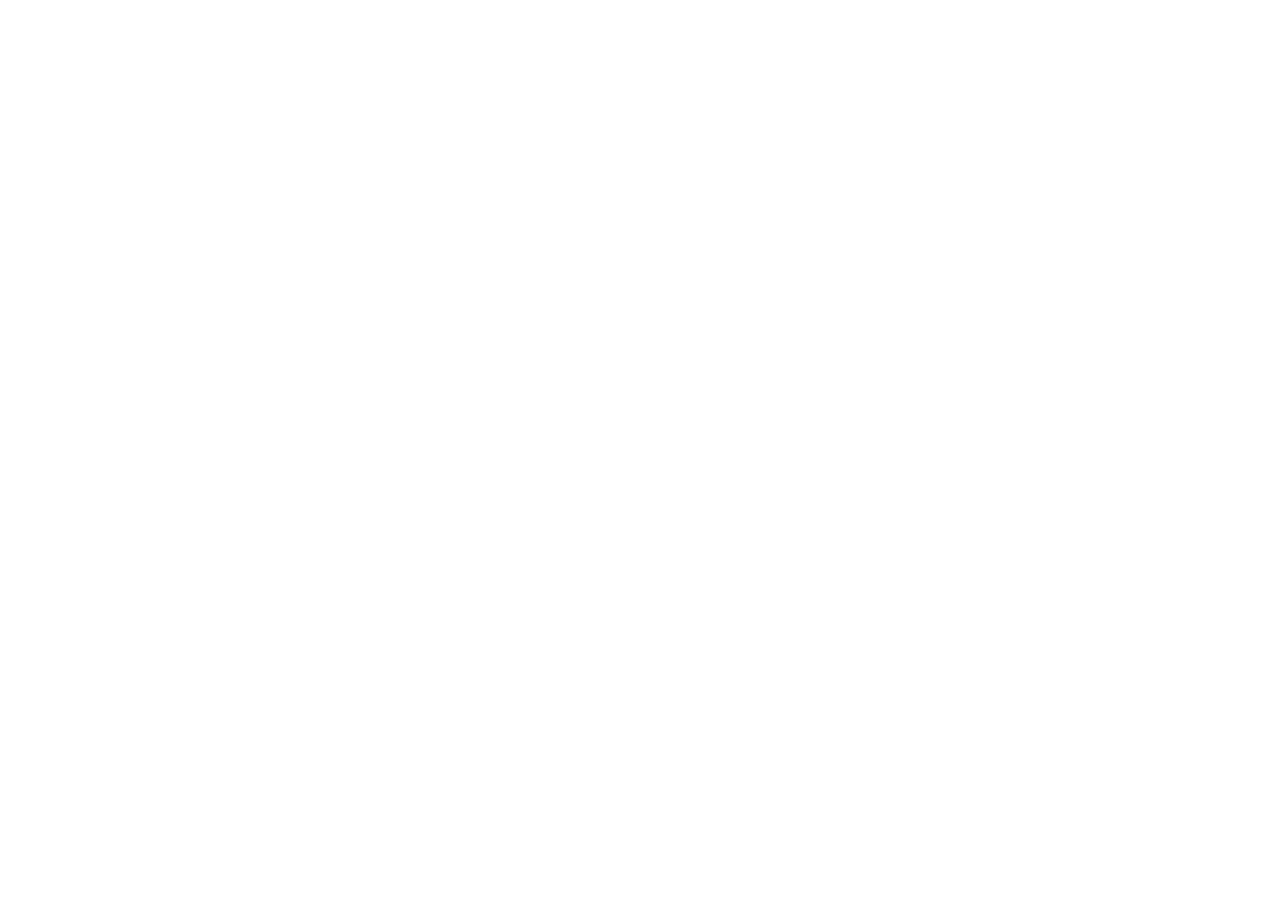
==== html/flexbox1.html @ 90a73a46 "start" ====
<!DOCTYPE html>
<html lang="en">
<head>
    <meta charset="UTF-8">
    <meta name="viewport" content="width=device-width, initial-scale=1.0">
    <title>Document</title>
    <link rel="stylesheet" type="text/css" href="css/style1.css" />
</head>
<body>
    
</body>
</html>
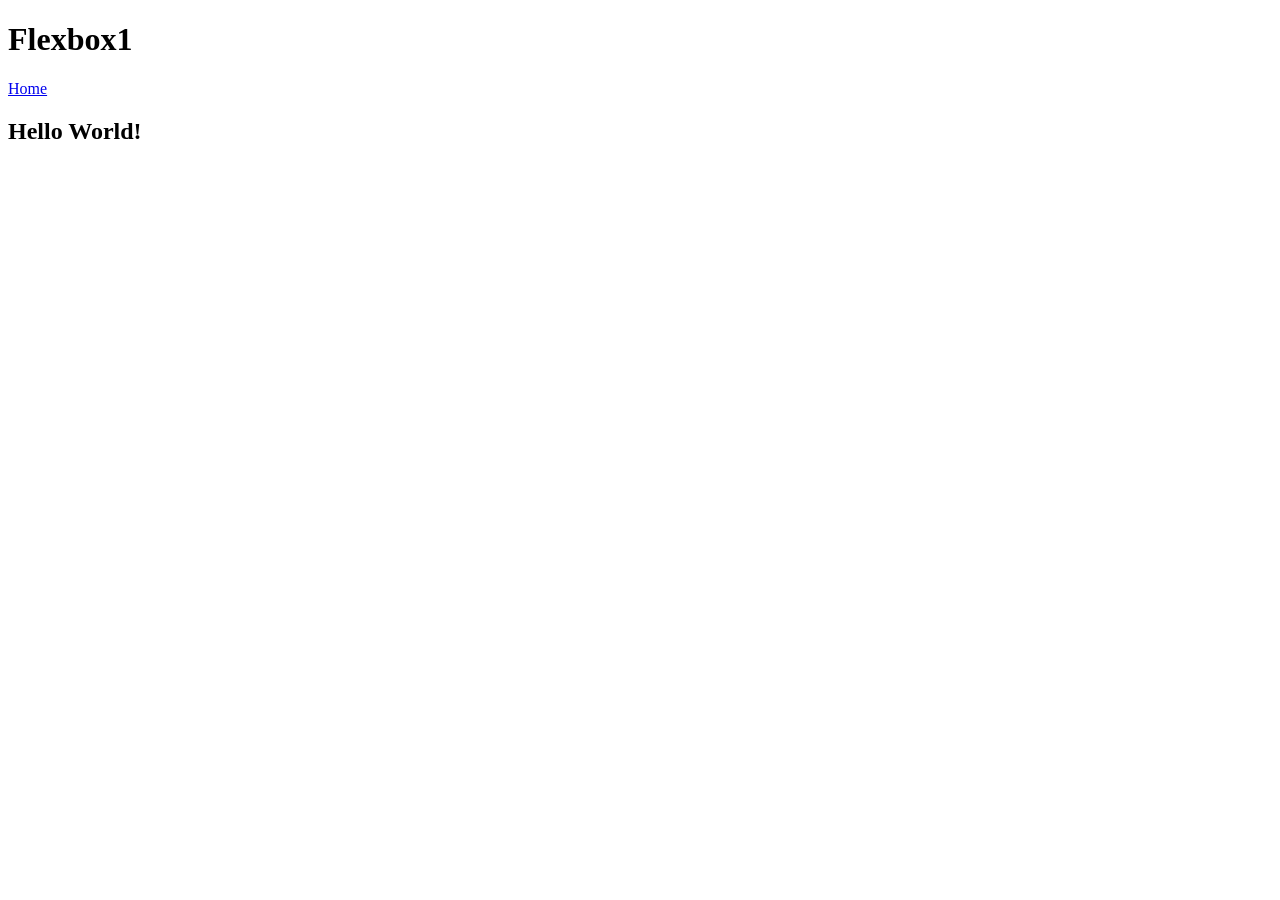
==== commit 46137349: "added link to flexbox1.html in index.html" ====
--- a/html/flexbox1.html
+++ b/html/flexbox1.html
@@ -7,6 +7,10 @@
     <link rel="stylesheet" type="text/css" href="css/style1.css" />
 </head>
 <body>
-    
+    <h1>Flexbox1</h1>
+    <a href="../index.html">Home</a>
+    <main>
+        <h2>Hello World!</h2>
+    </main>
 </body>
 </html>
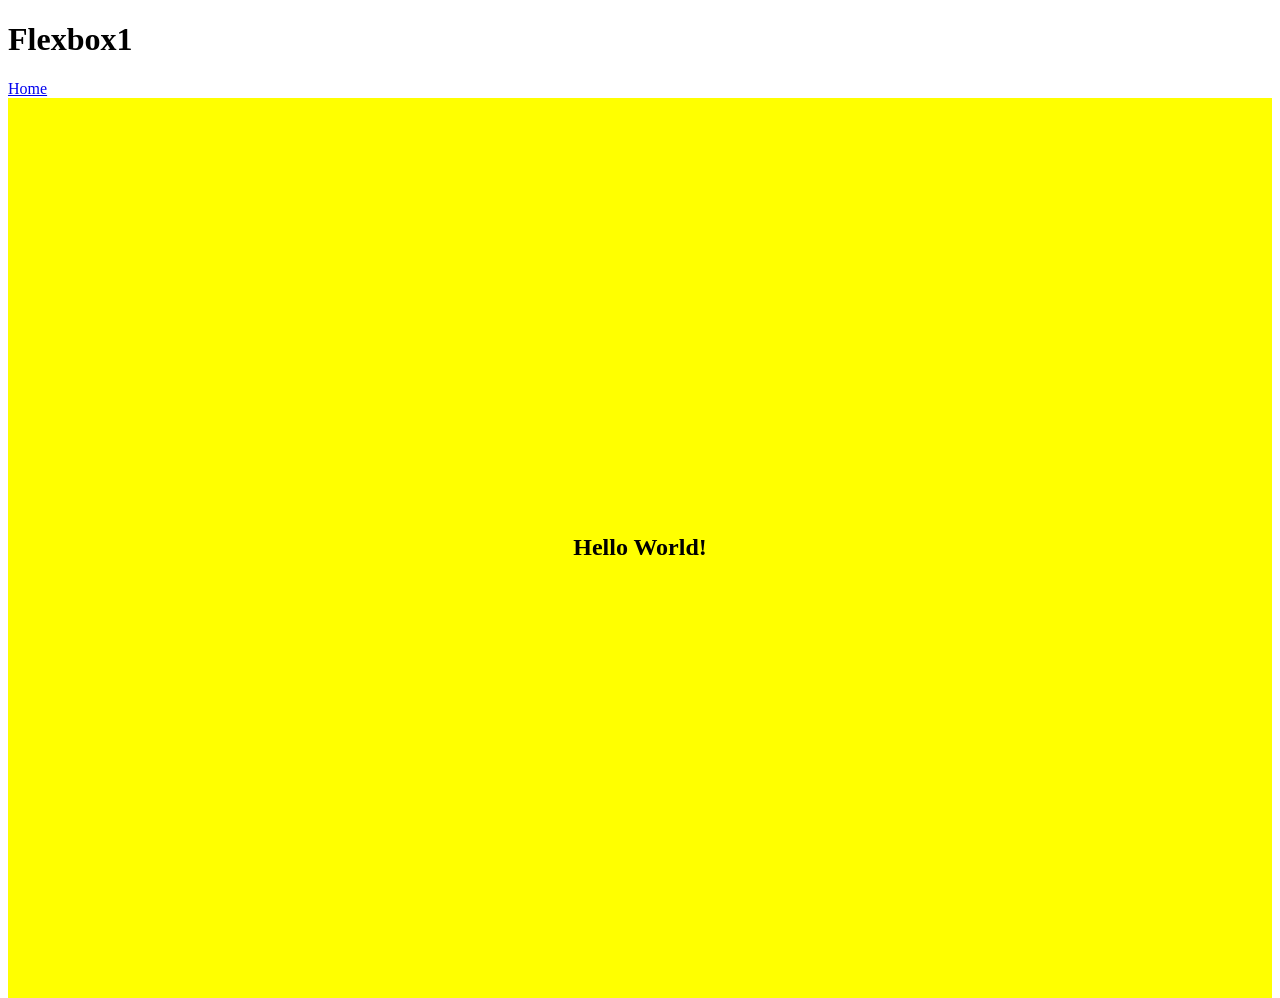
==== commit 1bcad22a: "task1FB1Complete" ====
--- a/html/flexbox1.html
+++ b/html/flexbox1.html
@@ -4,13 +4,14 @@
     <meta charset="UTF-8">
     <meta name="viewport" content="width=device-width, initial-scale=1.0">
     <title>Document</title>
-    <link rel="stylesheet" type="text/css" href="css/style1.css" />
+    <link rel="stylesheet" type="text/css" href="../css/style1.css" />
 </head>
 <body>
     <h1>Flexbox1</h1>
     <a href="../index.html">Home</a>
     <main>
         <h2>Hello World!</h2>
+
     </main>
 </body>
 </html>
--- a/css/style1.css
+++ b/css/style1.css
@@ -0,0 +1,12 @@
+html, body{
+    height: 100%;
+}
+
+main{
+    background-color: yellow;
+    min-height: 100%;
+    display: flex;
+    flex-direction: row;
+    justify-content: center;
+    align-items: center;
+}
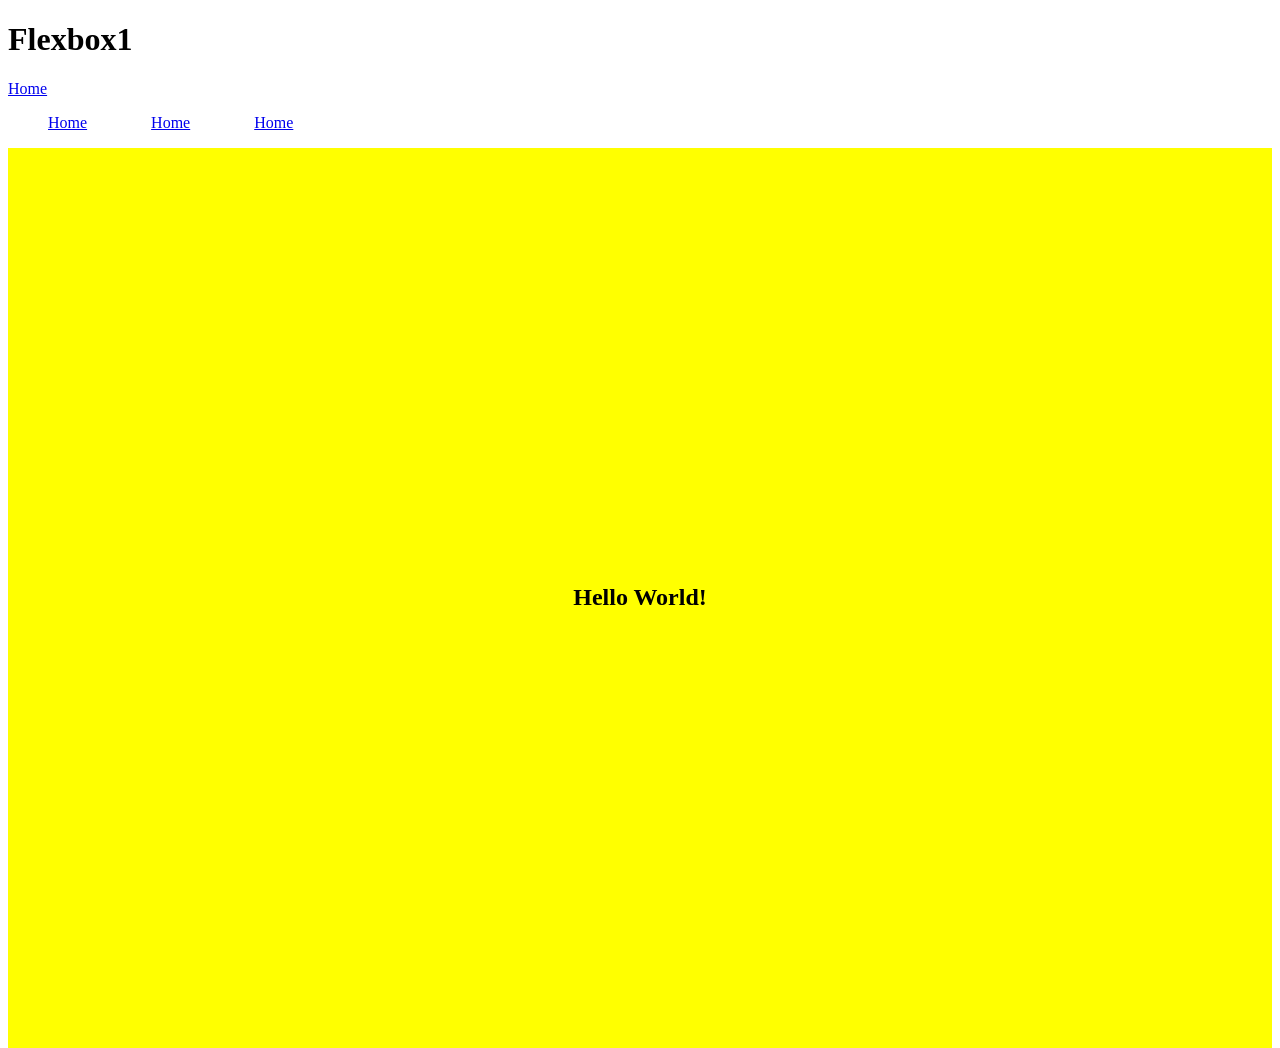
==== commit 0856be92: "Task2FB1Complete" ====
--- a/html/flexbox1.html
+++ b/html/flexbox1.html
@@ -9,6 +9,13 @@
 <body>
     <h1>Flexbox1</h1>
     <a href="../index.html">Home</a>
+    <nav>
+        <ul>
+            <li><a href="../index.html">Home</a></li>
+            <li><a href="../index.html">Home</a></li>
+            <li><a href="../index.html">Home</a></li>
+        </ul>
+    </nav>
     <main>
         <h2>Hello World!</h2>
 
--- a/css/style1.css
+++ b/css/style1.css
@@ -9,4 +9,11 @@
     flex-direction: row;
     justify-content: center;
     align-items: center;
+}
+
+nav ul{
+    display: flex;
+    flex-direction: row;
+    gap: 64px;
+    list-style-type: none;
 }
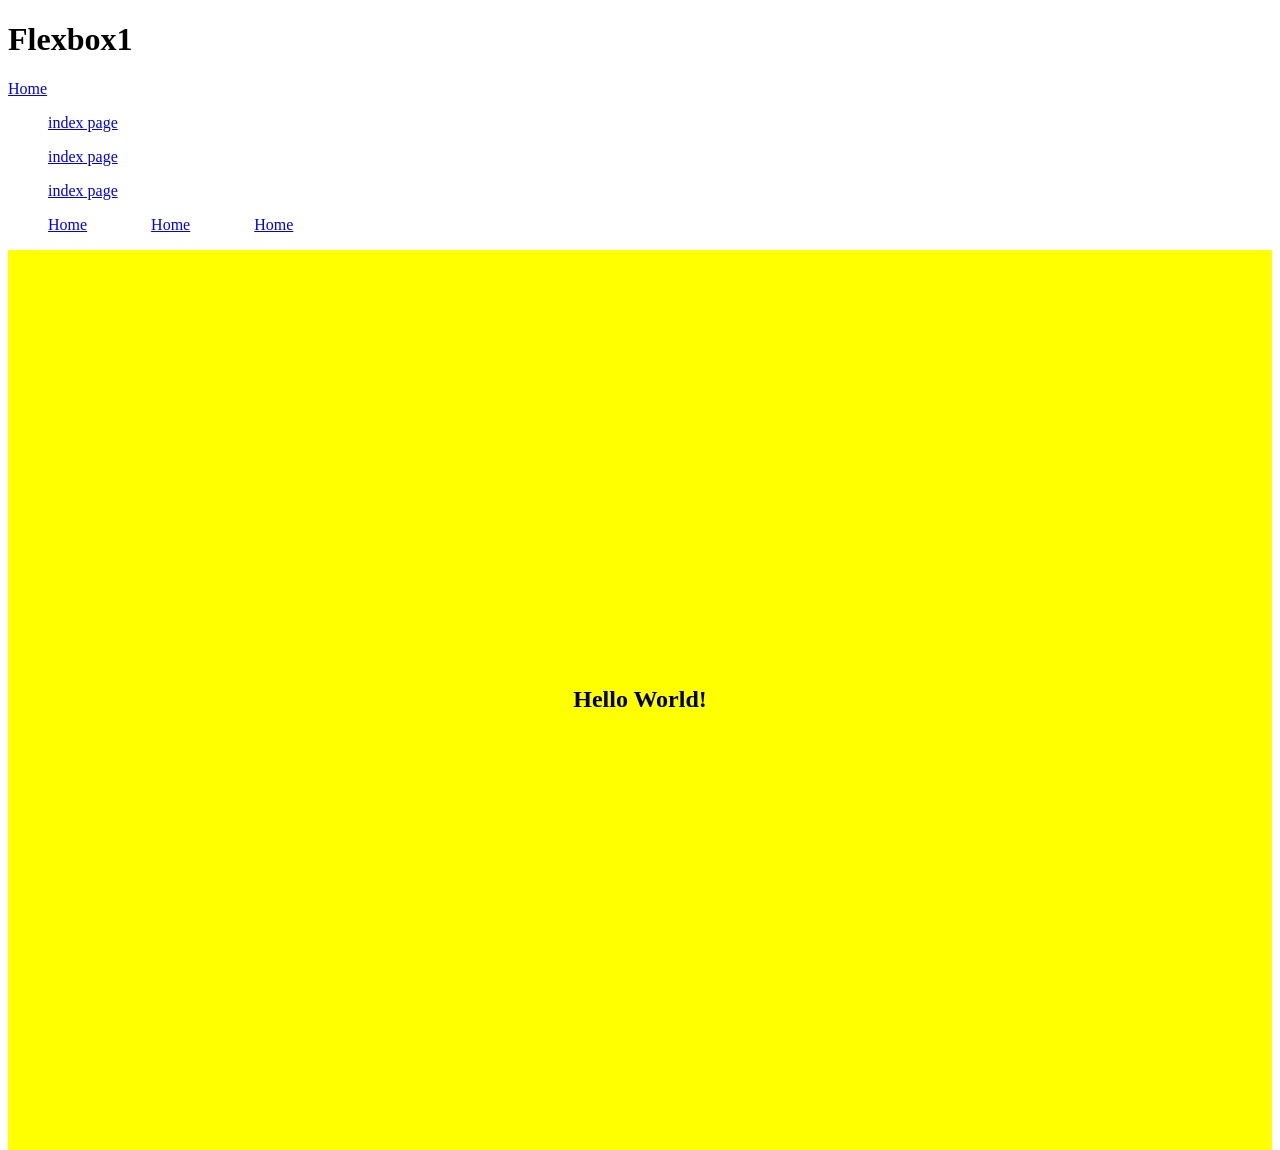
==== commit 5c22c56f: "Task3FB1Complete" ====
--- a/html/flexbox1.html
+++ b/html/flexbox1.html
@@ -9,6 +9,13 @@
 <body>
     <h1>Flexbox1</h1>
     <a href="../index.html">Home</a>
+    <div class="vertical">
+        <ul>
+            <li><a href="../index.html">index page</a></li>
+            <li><a href="../index.html">index page</a></li>
+            <li><a href="../index.html">index page</a></li>
+        </ul>
+    </div>
     <nav>
         <ul>
             <li><a href="../index.html">Home</a></li>
--- a/css/style1.css
+++ b/css/style1.css
@@ -16,4 +16,11 @@
     flex-direction: row;
     gap: 64px;
     list-style-type: none;
+}
+
+.vertical ul{
+    display: flex;
+    flex-direction: column;
+    gap: 16px;
+    list-style-type: none;
 }
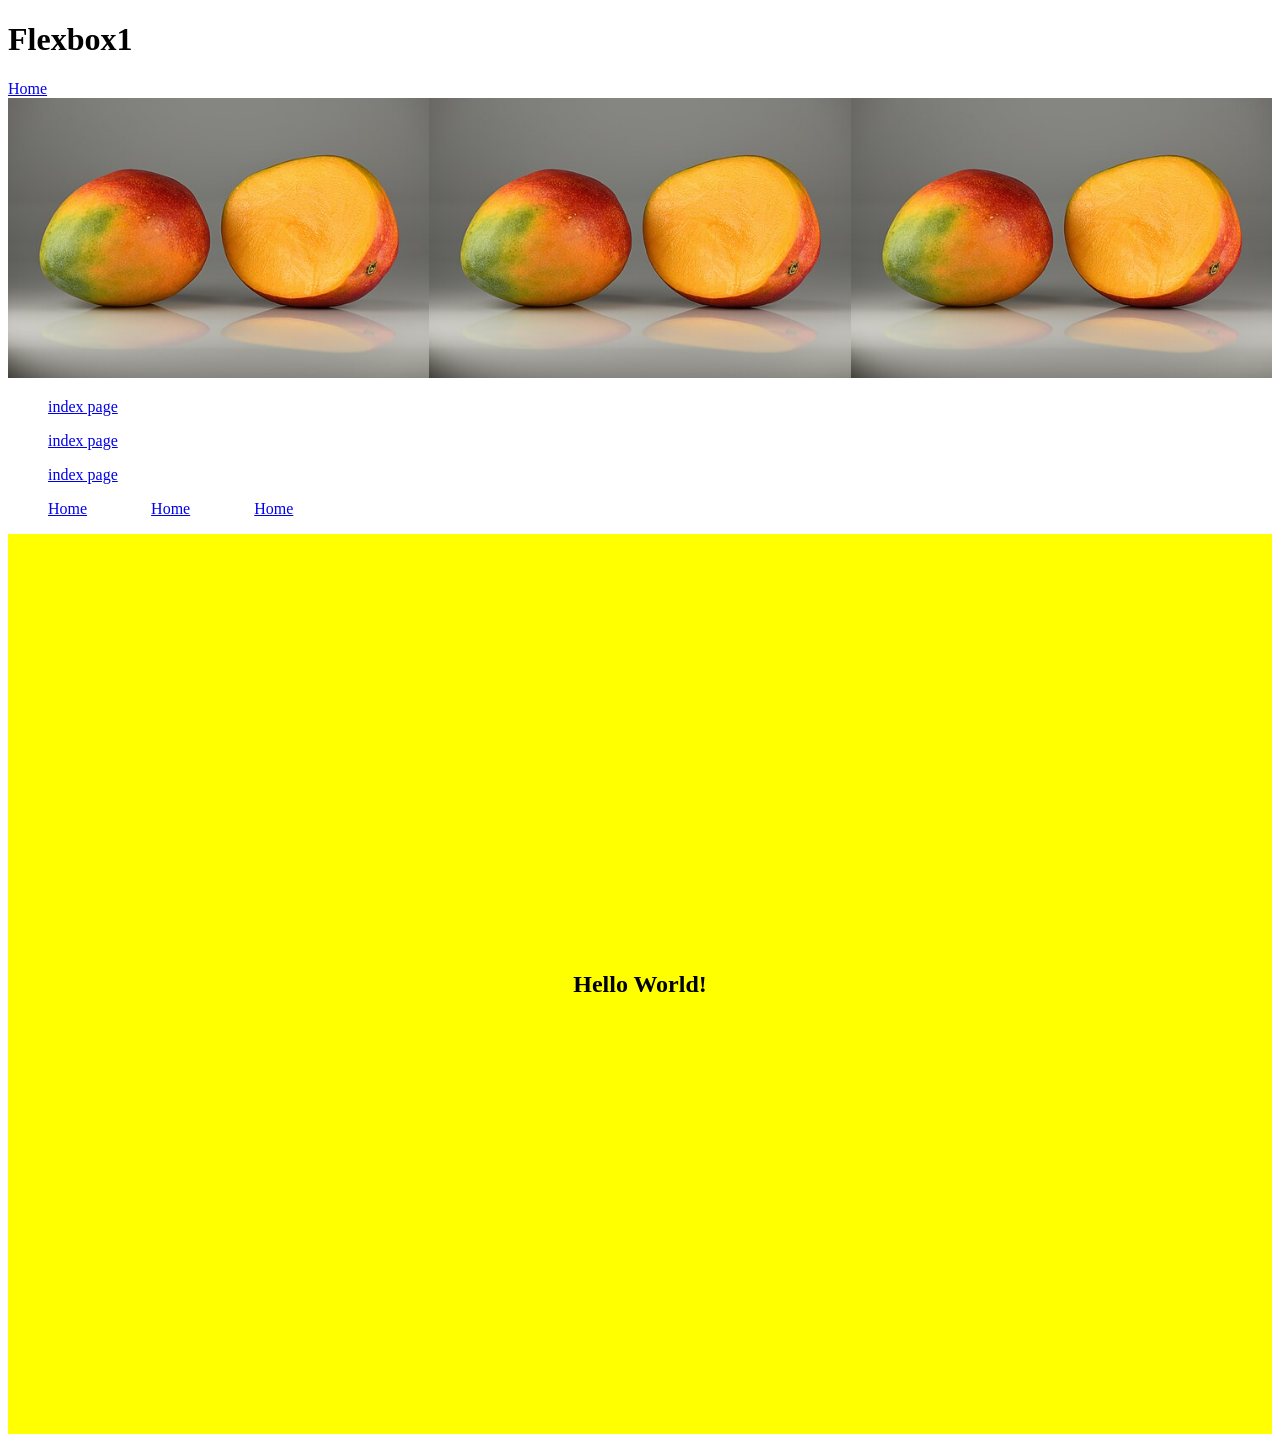
==== commit a85d8682: "Task4FB1Complete" ====
--- a/html/flexbox1.html
+++ b/html/flexbox1.html
@@ -9,6 +9,17 @@
 <body>
     <h1>Flexbox1</h1>
     <a href="../index.html">Home</a>
+    <div class="pane">
+        <div class="card">
+            <img class="mango" src="../images/Mangos.jpg" alt="mango pic">
+        </div>
+        <div class="card">
+            <img class="mango" src="../images/Mangos.jpg" alt="mango pic">
+        </div>
+        <div class="card">
+            <img class="mango" src="../images/Mangos.jpg" alt="mango pic">
+        </div>
+    </div>
     <div class="vertical">
         <ul>
             <li><a href="../index.html">index page</a></li>
--- a/css/style1.css
+++ b/css/style1.css
@@ -23,4 +23,17 @@
     flex-direction: column;
     gap: 16px;
     list-style-type: none;
+}
+
+.pane{
+    display: flex;
+    flex-direction: row;
+}
+
+.card{
+    flex: 1;
+}
+
+.mango{
+    width: 100%;
 }
